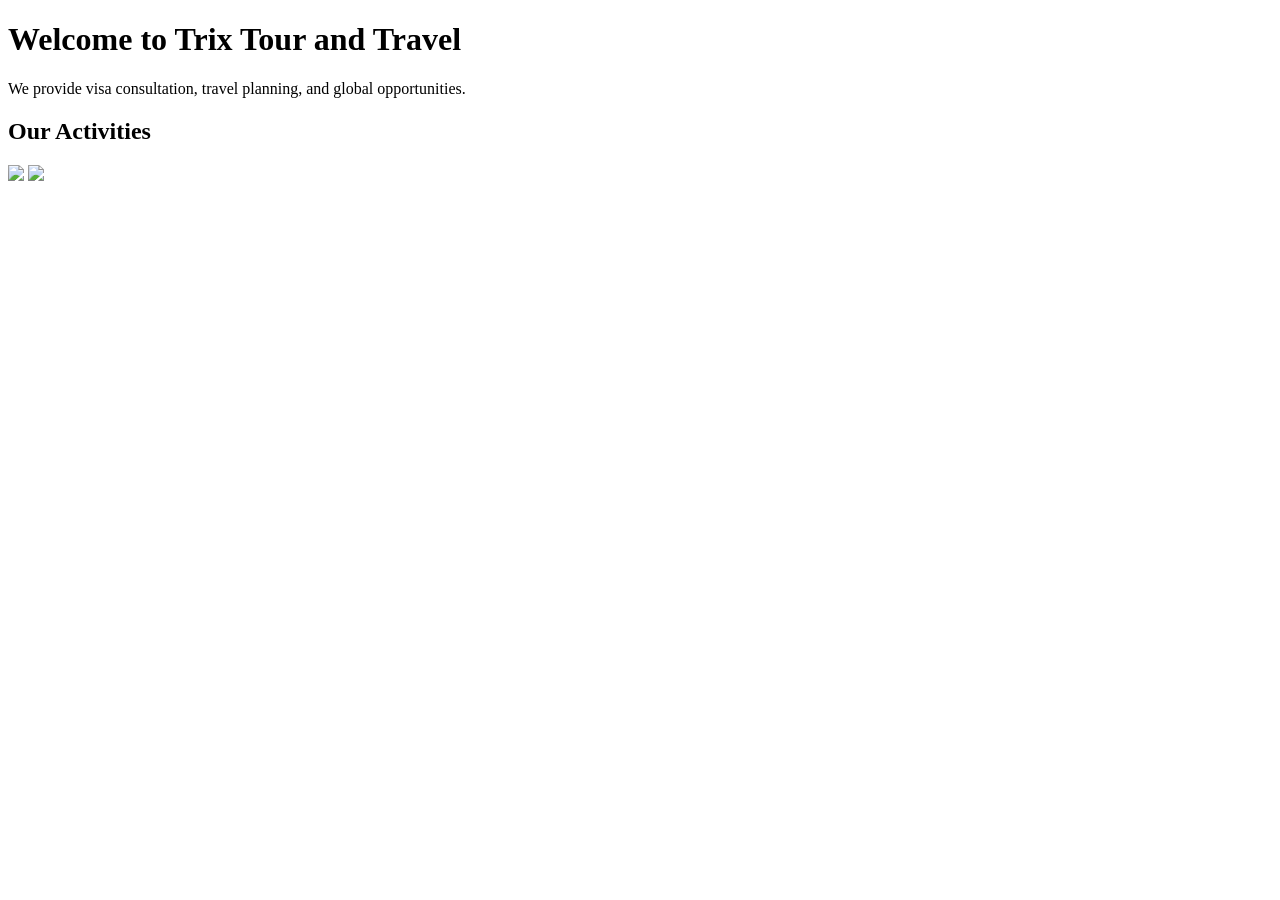
==== index.html @ 87c46c4d "Create index.html" ====
<!DOCTYPE html>
<html>
<head>
    <title>Trix Tour and Travel</title>
</head>
<body>

    <h1>Welcome to Trix Tour and Travel</h1>
    <p>We provide visa consultation, travel planning, and global opportunities.</p>

    <h2>Our Activities</h2>

    <img src="image1.jpg" width="300">
    <img src="image2.jpg" width="300">

</body>
</html>
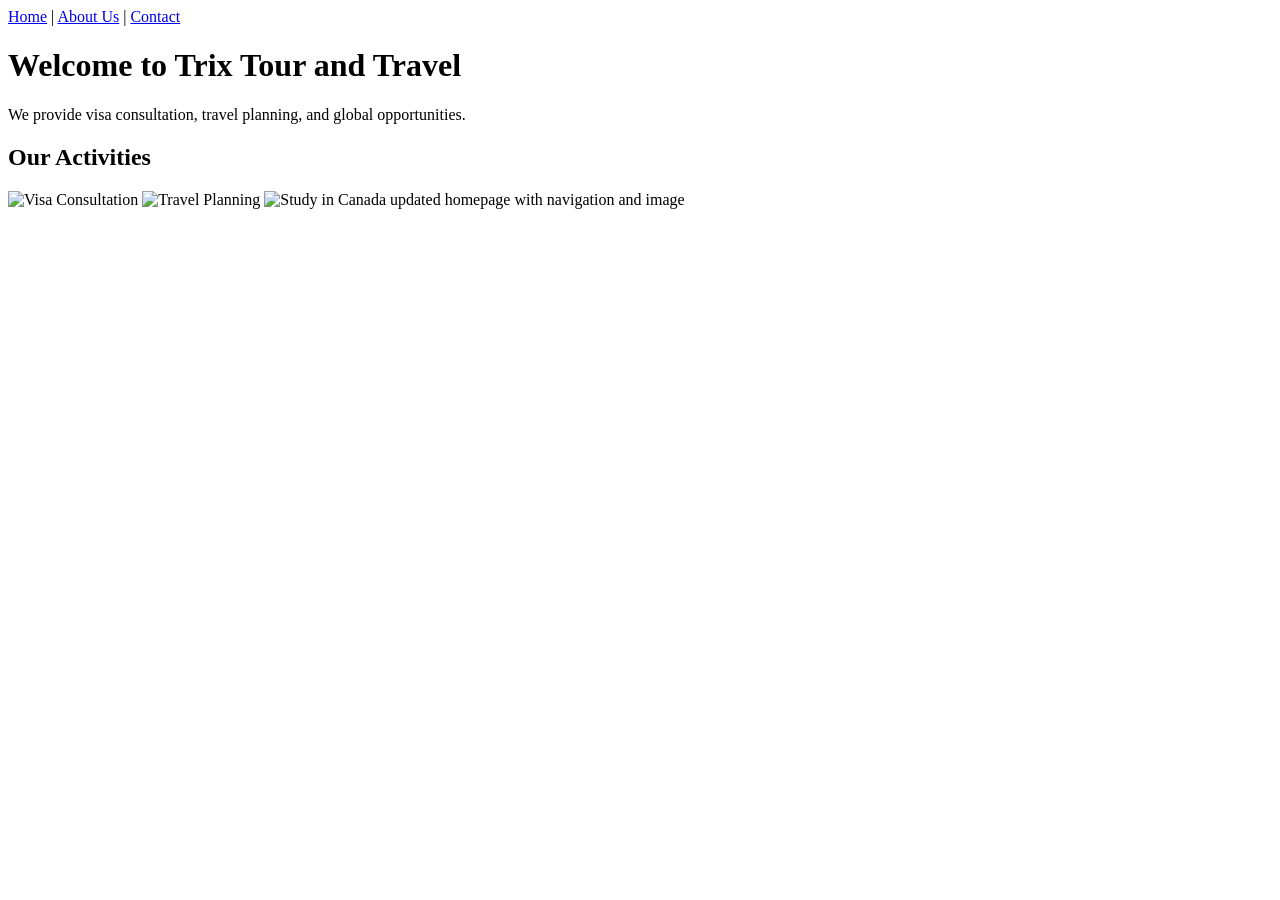
==== commit 55056a6b: "Updated homepage with navigation and images" ====
--- a/index.html
+++ b/index.html
@@ -1,17 +1,23 @@
 <!DOCTYPE html>
 <html>
 <head>
-    <title>Trix Tour and Travel</title>
+  <title>Trix Tour and Travel</title>
+  <link rel="stylesheet" href="style.css">
 </head>
 <body>
+  <nav>
+    <a href="index.html">Home</a> |
+    <a href="about.html">About Us</a> |
+    <a href="contact.html">Contact</a>
+  </nav>
 
-    <h1>Welcome to Trix Tour and Travel</h1>
-    <p>We provide visa consultation, travel planning, and global opportunities.</p>
+  <h1>Welcome to Trix Tour and Travel</h1>
+  <p>We provide visa consultation, travel planning, and global opportunities.</p>
 
-    <h2>Our Activities</h2>
-
-    <img src="image1.jpg" width="300">
-    <img src="image2.jpg" width="300">
-
+  <h2>Our Activities</h2>
+  <img src="images/visa.jpg" width="300" alt="Visa Consultation">
+  <img src="images/travel.jpg" width="300" alt="Travel Planning">
+  <img src="images/canada.jpg" width="300" alt="Study in Canada">
 </body>
 </html>
+updated homepage with navigation and image
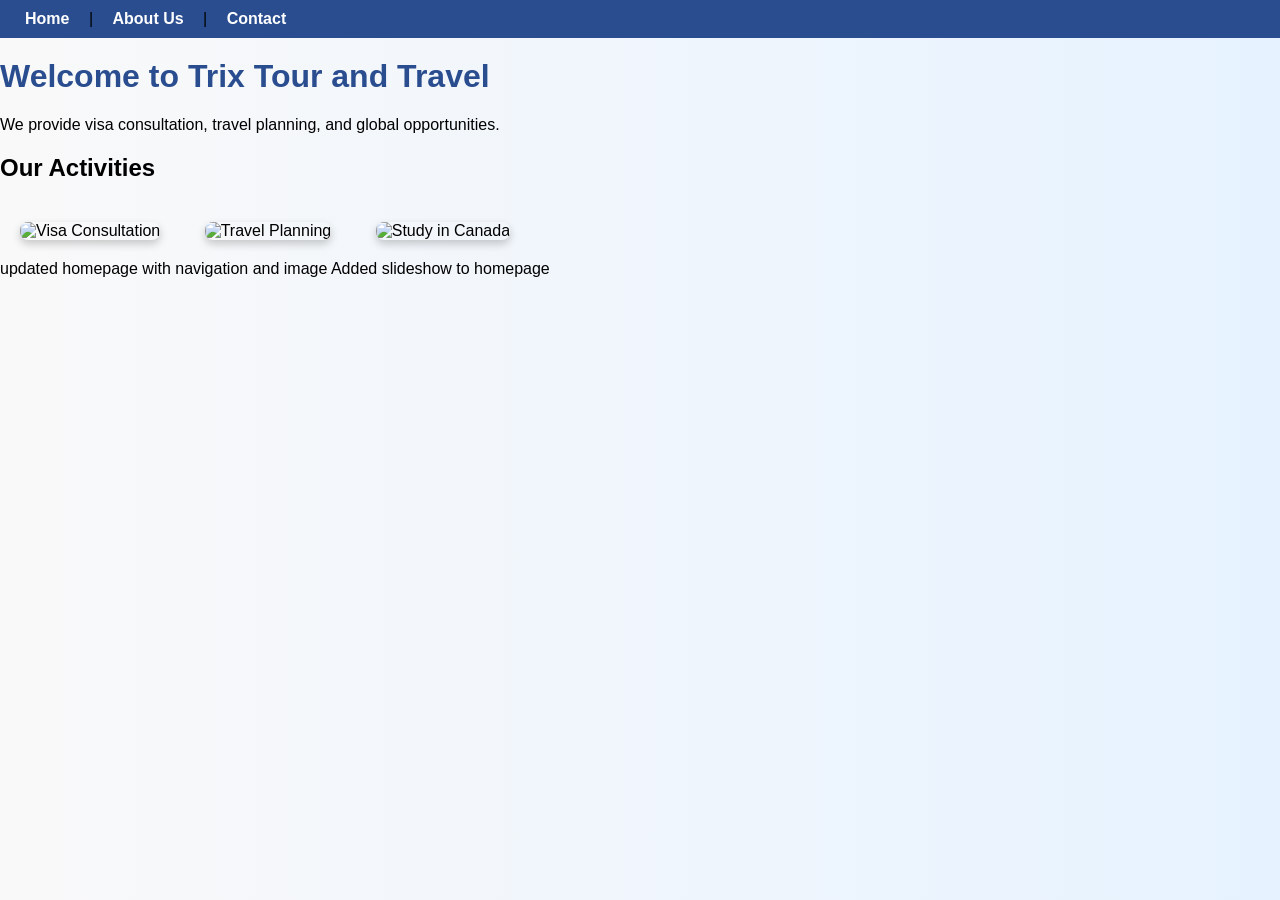
==== commit 55ff960b: "Update index.html" ====
--- a/index.html
+++ b/index.html
@@ -15,9 +15,15 @@
   <p>We provide visa consultation, travel planning, and global opportunities.</p>
 
   <h2>Our Activities</h2>
-  <img src="images/visa.jpg" width="300" alt="Visa Consultation">
-  <img src="images/travel.jpg" width="300" alt="Travel Planning">
-  <img src="images/canada.jpg" width="300" alt="Study in Canada">
+ <div class="slideshow">
+  <img src="images/visa.jpg" alt="Visa Consultation">
+  <img src="images/travel.jpg" alt="Travel Planning">
+  <img src="images/canada.jpg" alt="Study in Canada">
+</div>
+
+<script src="slideshow.js"></script>
+
 </body>
 </html>
 updated homepage with navigation and image
+Added slideshow to homepage
--- a/style.css
+++ b/style.css
@@ -0,0 +1,35 @@
+body {
+  font-family: Arial, sans-serif;
+  background: linear-gradient(to right, #f9f9f9, #e6f2ff);
+  margin: 0;
+  padding: 0;
+}
+
+nav {
+  background-color: #2a4d8f;
+  padding: 10px;
+}
+
+nav a {
+  color: white;
+  text-decoration: none;
+  margin: 0 15px;
+  font-weight: bold;
+}
+
+h1 {
+  color: #2a4d8f;
+  margin-top: 20px;
+}
+
+img {
+  margin: 20px;
+  border-radius: 8px;
+  box-shadow: 0 4px 8px rgba(0,0,0,0.2);
+  transition: transform 0.3s;
+}
+
+img:hover {
+  transform: scale(1.05);
+}
+Added style.css for site design
